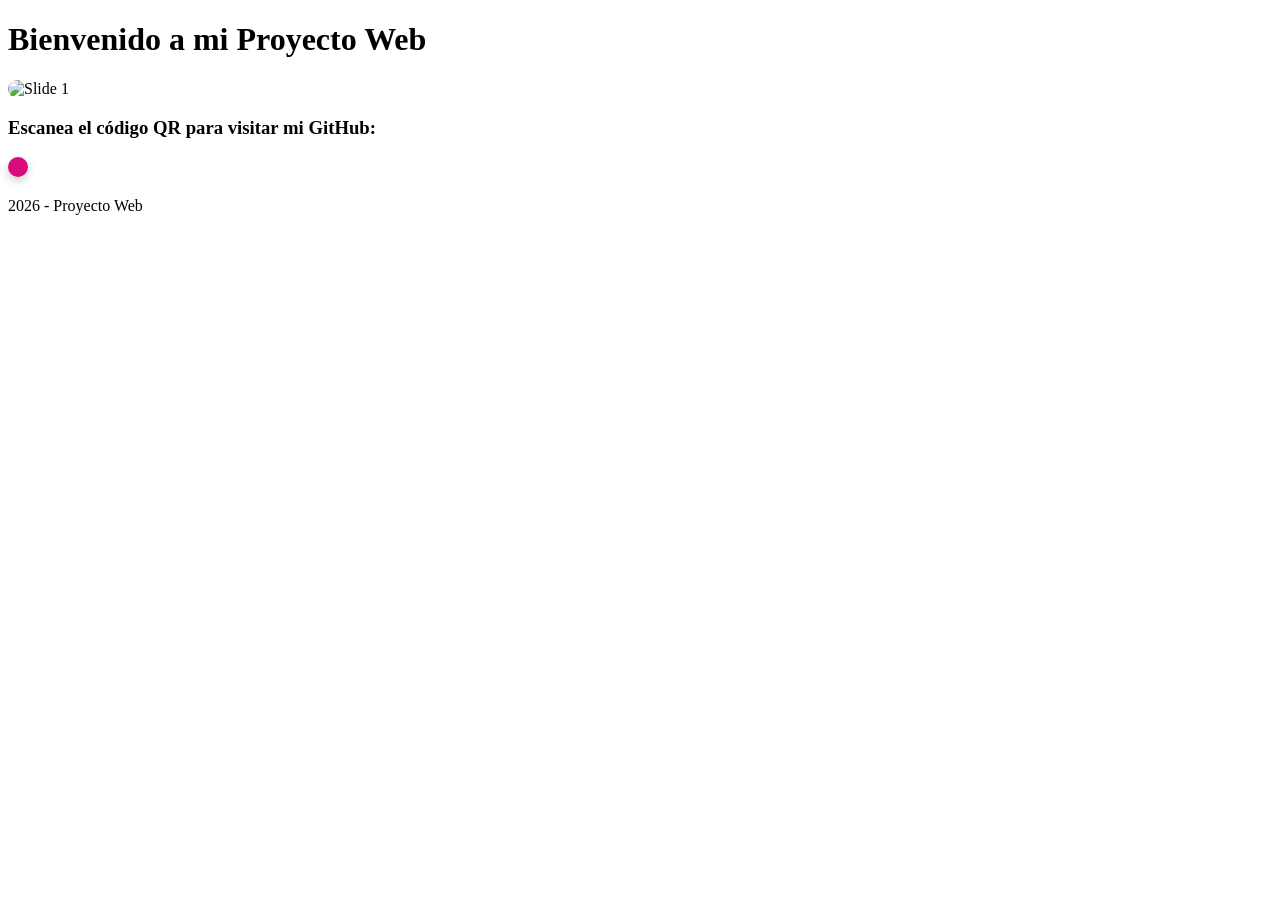
==== index.html @ 4f7ab121 "Add files via upload" ====
<!DOCTYPE html>
<html lang="es">
<head>
    <meta charset="UTF-8">
    <title>Mi Página Web</title>
    <link href="https://cdn.jsdelivr.net/npm/bootswatch@5.3.3/dist/darkly/bootstrap.min.css" rel="stylesheet">
    <style>
        /* Carrusel */
        .carrusel {
            position: relative;
            overflow: hidden;
        }
        .carrusel-imagenes img {
            width: 100%;
            display: none;
            border-radius: 10px;
        }
        .carrusel-imagenes img.activo {
            display: block;
        }
        /* QR más elegante */
        #qrcode {
            padding: 10px;
            background: rgb(218, 9, 124);
            border-radius: 10px;
            display: inline-block;
            box-shadow: 0 4px 10px rgba(0,0,0,0.2);
        }
    </style>
</head>
<body>

    <div class="container mt-5 text-center">
        <h1>Bienvenido a mi Proyecto Web</h1>
        
        <div class="carrusel my-4">
            <div class="carrusel-imagenes">
                <img src="https://picsum.photos/800/400?random=1" class="slide activo" alt="Slide 1">
                <img src="https://picsum.photos/800/400?random=2" class="slide" alt="Slide 2">
                <img src="https://picsum.photos/800/400?random=3" class="slide" alt="Slide 3">
            </div>
        </div>

        <h3 class="mt-4">Escanea el código QR para visitar mi GitHub:</h3>
        <div class="mt-3">
            <div id="qrcode"></div>
        </div>
    </div>

    <footer class="bg-dark text-white text-center p-3 mt-5">
        <p>2026 - Proyecto Web</p>
    </footer>

    <script src="https://cdn.jsdelivr.net/npm/bootstrap@5.3.3/dist/js/bootstrap.bundle.min.js"></script>

    <script src="https://cdnjs.cloudflare.com/ajax/libs/qrcodejs/1.0.0/qrcode.min.js"></script>

    <script>
    let slides = document.querySelectorAll(".slide");
    let index = 0;
    function mostrarSlide() {
        slides.forEach(slide => slide.classList.remove("activo"));
        if (slides.length > 0) {
            slides[index].classList.add("activo");
            index++;
            if(index >= slides.length) index = 0;
        }
    }
    if (slides.length > 0) {
        setInterval(mostrarSlide, 3000);
    }
    </script>

    <script>
    new QRCode(document.getElementById("qrcode"), {
        text: "https://mkarinamb09-bit.github.io/proyecto11/",
        width: 150,
        height: 150
    });
    </script>

</body>
</html>
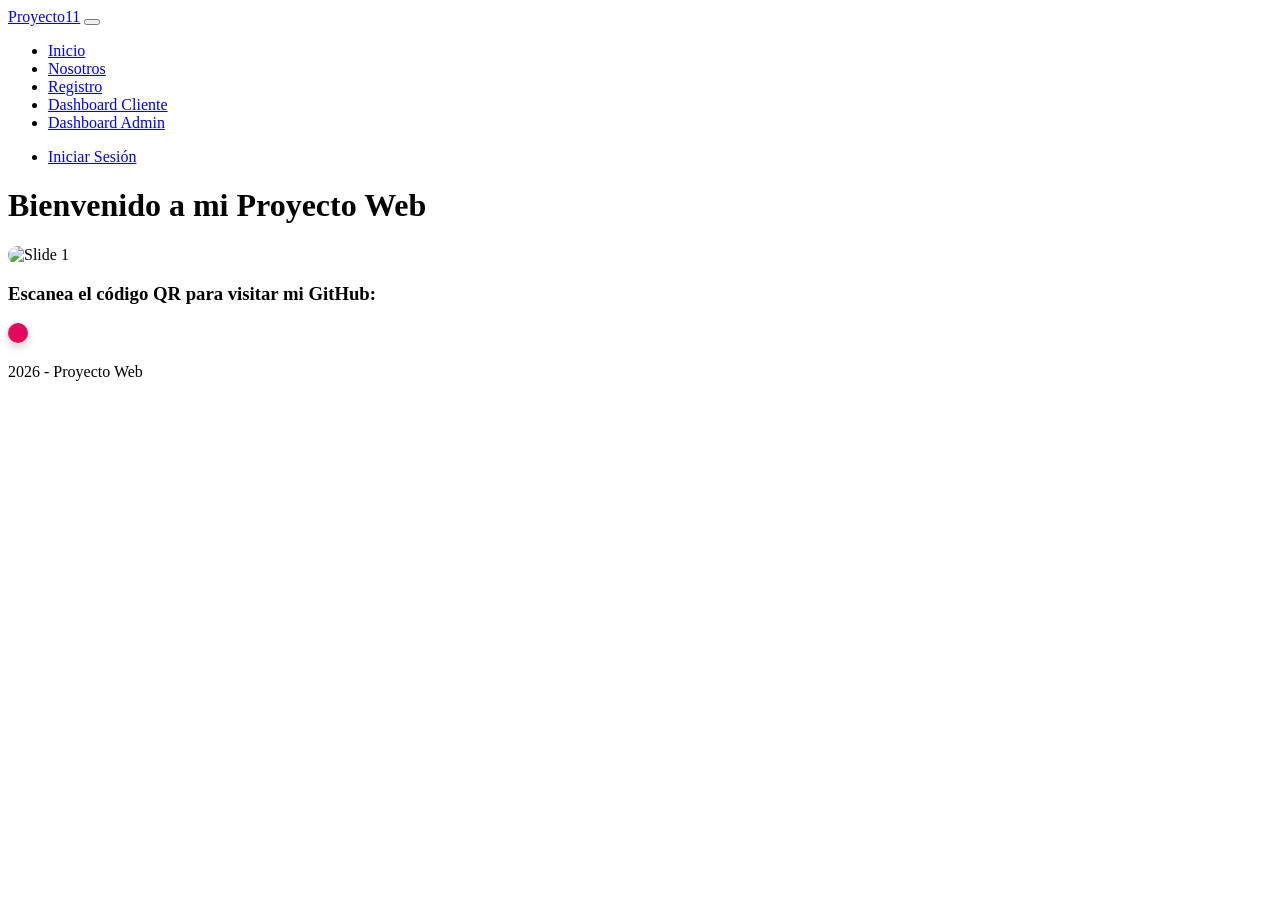
==== commit 648b333e: "Add files via upload" ====
--- a/index.html
+++ b/index.html
@@ -3,6 +3,7 @@
 <head>
     <meta charset="UTF-8">
     <title>Mi Página Web</title>
+    <!-- Bootswatch Darkly -->
     <link href="https://cdn.jsdelivr.net/npm/bootswatch@5.3.3/dist/darkly/bootstrap.min.css" rel="stylesheet">
     <style>
         /* Carrusel */
@@ -21,7 +22,7 @@
         /* QR más elegante */
         #qrcode {
             padding: 10px;
-            background: rgb(218, 9, 124);
+            background: rgb(228, 8, 92);
             border-radius: 10px;
             display: inline-block;
             box-shadow: 0 4px 10px rgba(0,0,0,0.2);
@@ -30,9 +31,45 @@
 </head>
 <body>
 
+    <!-- MENÚ DE NAVEGACIÓN -->
+    <nav class="navbar navbar-expand-lg navbar-dark bg-dark">
+        <div class="container-fluid">
+            <a class="navbar-brand" href="index.html">Proyecto11</a>
+            <button class="navbar-toggler" type="button" data-bs-toggle="collapse" data-bs-target="#navbarNav">
+                <span class="navbar-toggler-icon"></span>
+            </button>
+            <div class="collapse navbar-collapse" id="navbarNav">
+                <ul class="navbar-nav me-auto">
+                    <li class="nav-item">
+                        <a class="nav-link active" href="index.html">Inicio</a>
+                    </li>
+                    <li class="nav-item">
+                        <a class="nav-link" href="nosotros.html">Nosotros</a>
+                    </li>
+                    <li class="nav-item">
+                        <a class="nav-link" href="registro.html">Registro</a>
+                    </li>
+                    <li class="nav-item">
+                        <a class="nav-link" href="dashboard_cliente.html">Dashboard Cliente</a>
+                    </li>
+                    <li class="nav-item">
+                        <a class="nav-link" href="dashboard_admin.html">Dashboard Admin</a>
+                </ul>
+                <!-- Botón de Iniciar Sesión -->
+                <ul class="navbar-nav">
+                    <li class="nav-item">
+                        <a class="btn btn-outline-light" href="login.html">Iniciar Sesión</a>
+                    </li>
+                </ul>
+            </div>
+        </div>
+    </nav>
+
+    <!-- Contenido Principal -->
     <div class="container mt-5 text-center">
         <h1>Bienvenido a mi Proyecto Web</h1>
         
+        <!-- Carrusel Automático -->
         <div class="carrusel my-4">
             <div class="carrusel-imagenes">
                 <img src="https://picsum.photos/800/400?random=1" class="slide activo" alt="Slide 1">
@@ -47,14 +84,18 @@
         </div>
     </div>
 
+    <!-- FOOTER -->
     <footer class="bg-dark text-white text-center p-3 mt-5">
         <p>2026 - Proyecto Web</p>
     </footer>
 
+    <!-- BOOTSTRAP JS -->
     <script src="https://cdn.jsdelivr.net/npm/bootstrap@5.3.3/dist/js/bootstrap.bundle.min.js"></script>
 
+    <!-- Librería QR -->
     <script src="https://cdnjs.cloudflare.com/ajax/libs/qrcodejs/1.0.0/qrcode.min.js"></script>
 
+    <!-- Carrusel automático -->
     <script>
     let slides = document.querySelectorAll(".slide");
     let index = 0;
@@ -71,6 +112,7 @@
     }
     </script>
 
+    <!-- Generar QR apuntando a GitHub -->
     <script>
     new QRCode(document.getElementById("qrcode"), {
         text: "https://mkarinamb09-bit.github.io/proyecto11/",
